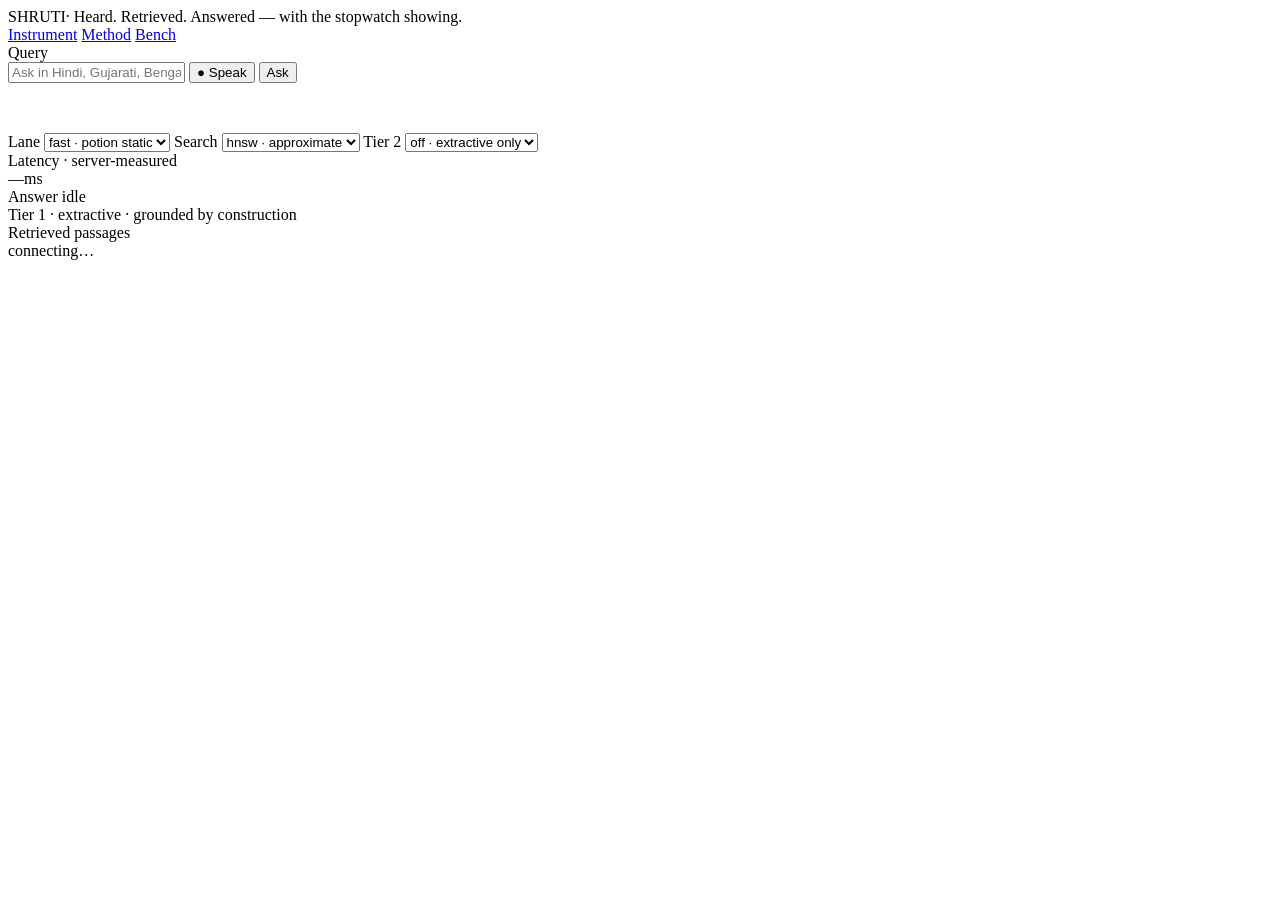
==== web/index.html @ 75184833 "Full corpus (310k passages) + two performance defects found by measuring Corpus: validation split tu" ====
<!doctype html>
<html lang="en">
<head>
<meta charset="utf-8">
<meta name="viewport" content="width=device-width, initial-scale=1">
<title>SHRUTI — heard, retrieved, answered</title>
<meta name="description" content="Voice-first, Indic-first grounded retrieval. Every query's latency budget shown as a measured waterfall.">
<link rel="stylesheet" href="/styles.css">
<link rel="icon" href="data:image/svg+xml,<svg xmlns='http://www.w3.org/2000/svg' viewBox='0 0 16 16'><text y='13' font-size='13'>◉</text></svg>">
</head>
<body>
<div class="shell">

  <header class="masthead">
    <span class="wordmark">SHRUTI<span class="dev">·</span></span>
    <span class="tagline">Heard. Retrieved. Answered — with the stopwatch showing.</span>
    <nav class="pages">
      <a href="/" aria-current="page">Instrument</a>
      <a href="/method.html">Method</a>
      <a href="/bench.html">Bench</a>
    </nav>
  </header>

  <!-- ------------------------------------------------------------- input -->
  <section class="panel">
    <div class="panel-label">Query</div>
    <div class="console">
      <input id="q" type="text" autocomplete="off" spellcheck="false"
             placeholder="Ask in Hindi, Gujarati, Bengali, Tamil, or English…">
      <button class="mic" id="mic" data-recording="false" title="Hold to speak">● Speak</button>
      <button id="go">Ask</button>
    </div>

    <canvas class="wave hidden" id="wave" height="46" aria-hidden="true"></canvas>
    <div class="transcript-live hidden" id="live"></div>

    <div class="toggles">
      <label class="toggle">Lane
        <select id="lane">
          <option value="fast">fast · potion static</option>
          <option value="quality">quality · e5 onnx</option>
        </select>
      </label>
      <label class="toggle">Search
        <select id="mode">
          <option value="hnsw">hnsw · approximate</option>
          <option value="exact">exact · brute force</option>
        </select>
      </label>
      <label class="toggle">Tier 2
        <select id="gen">
          <option value="off">off · extractive only</option>
          <option value="on">on · streamed</option>
        </select>
      </label>
    </div>
  </section>

  <!-- ------------------------------------------ SIGNATURE №1 — waterfall -->
  <section class="panel hidden" id="timing-panel">
    <div class="panel-label">Latency · server-measured</div>
    <div class="reading">
      <div class="reading-total"><span id="total">—</span><span class="unit">ms</span></div>
      <div class="reading-meta" id="timing-meta"></div>
    </div>
    <div class="waterfall" id="waterfall"></div>
    <div class="legend" id="legend"></div>
  </section>

  <!-- ------------------------------------------------------------ answer -->
  <section class="panel hidden" id="answer-panel">
    <div class="panel-label">
      Answer
      <span class="lamp" id="lamp" data-state="idle"><span class="bulb"></span><span id="lamp-text">idle</span></span>
    </div>
    <div class="answer-tier" id="tier">Tier 1 · extractive · grounded by construction</div>
    <div class="answer" id="answer"></div>
    <div class="badges" id="badges"></div>
    <div class="refusal-reason hidden" id="refusal">
      <div class="gate" id="refusal-gate"></div>
      <div id="refusal-text"></div>
    </div>
  </section>

  <!-- ---------------------------------------------------------- passages -->
  <section class="panel hidden" id="passages-panel">
    <div class="panel-label">Retrieved passages</div>
    <div id="passages"></div>
  </section>

  <div class="status-strip" id="status">connecting…</div>
</div>

<script src="/app.js"></script>
</body>
</html>
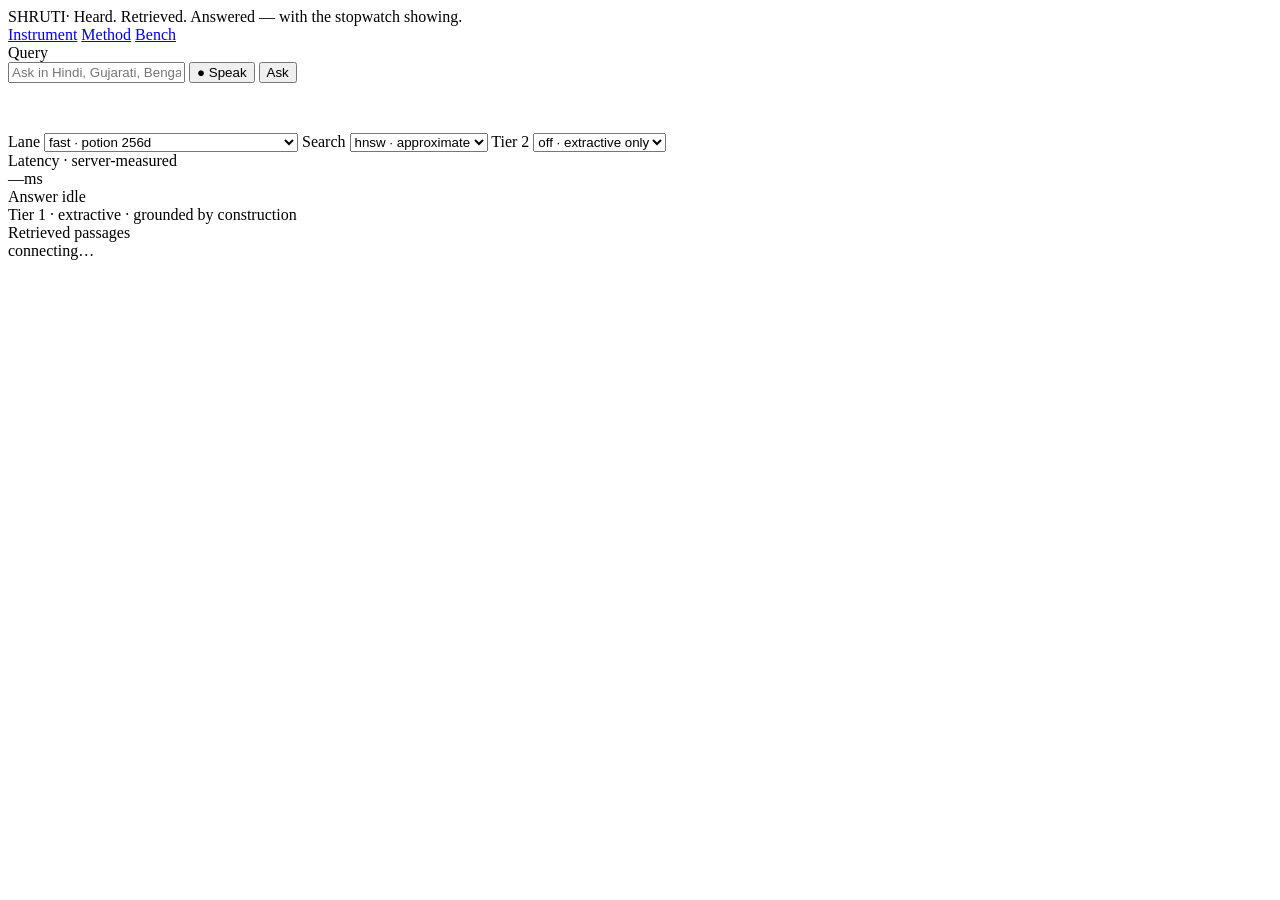
==== commit e4086e64: "Fix quality-lane 500, calibrate scope gate (negative result), UI polish Three bugs the screenshot ex" ====
--- a/web/index.html
+++ b/web/index.html
@@ -34,11 +34,16 @@
     <canvas class="wave hidden" id="wave" height="46" aria-hidden="true"></canvas>
     <div class="transcript-live hidden" id="live"></div>
 
+    <!-- Sample queries. A judge evaluating this will not type Gujarati or Tamil, and a demo that
+         can only be exercised by someone who speaks the language demos nothing. Each chip is a
+         real query from the indexed corpus, plus two that are deliberately out of scope. -->
+    <div class="samples" id="samples"></div>
+
     <div class="toggles">
       <label class="toggle">Lane
         <select id="lane">
-          <option value="fast">fast · potion static</option>
-          <option value="quality">quality · e5 onnx</option>
+          <option value="fast">fast · potion 256d</option>
+          <option value="quality" disabled>quality · e5 384d — needs 384d corpus</option>
         </select>
       </label>
       <label class="toggle">Search
@@ -89,6 +94,7 @@
   </section>
 
   <div class="status-strip" id="status">connecting…</div>
+  <div class="status-strip" id="status2"></div>
 </div>
 
 <script src="/app.js"></script>
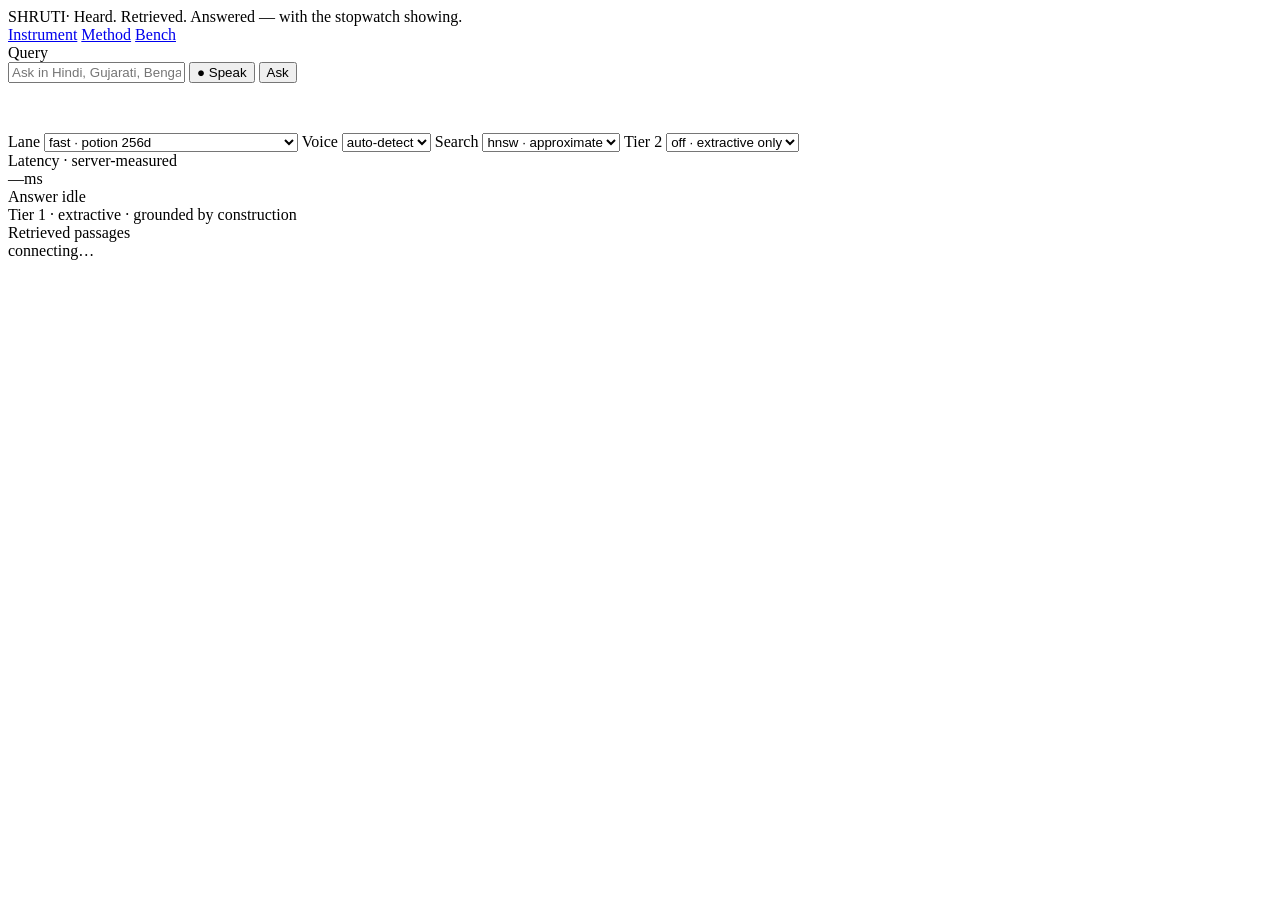
==== commit fe67bb6c: "Scope gate that actually works: 80% OOD rejection at 0.025% false refusals Prompted by a live failur" ====
--- a/web/index.html
+++ b/web/index.html
@@ -2,7 +2,10 @@
 <html lang="en">
 <head>
 <meta charset="utf-8">
-<meta name="viewport" content="width=device-width, initial-scale=1">
+<meta name="viewport" content="width=device-width, initial-scale=1, viewport-fit=cover">
+<meta name="color-scheme" content="light dark">
+<meta name="theme-color" content="#F2F1ED" media="(prefers-color-scheme: light)">
+<meta name="theme-color" content="#131313" media="(prefers-color-scheme: dark)">
 <title>SHRUTI — heard, retrieved, answered</title>
 <meta name="description" content="Voice-first, Indic-first grounded retrieval. Every query's latency budget shown as a measured waterfall.">
 <link rel="stylesheet" href="/styles.css">
@@ -44,6 +47,16 @@
         <select id="lane">
           <option value="fast">fast · potion 256d</option>
           <option value="quality" disabled>quality · e5 384d — needs 384d corpus</option>
+        </select>
+      </label>
+      <label class="toggle">Voice
+        <select id="sttlang" title="Sarvam auto-detect often hears Indian-accented English as Hindi. Pick a language to force it.">
+          <option value="unknown">auto-detect</option>
+          <option value="en-IN">English</option>
+          <option value="hi-IN">हिन्दी</option>
+          <option value="gu-IN">ગુજરાતી</option>
+          <option value="bn-IN">বাংলা</option>
+          <option value="ta-IN">தமிழ்</option>
         </select>
       </label>
       <label class="toggle">Search
